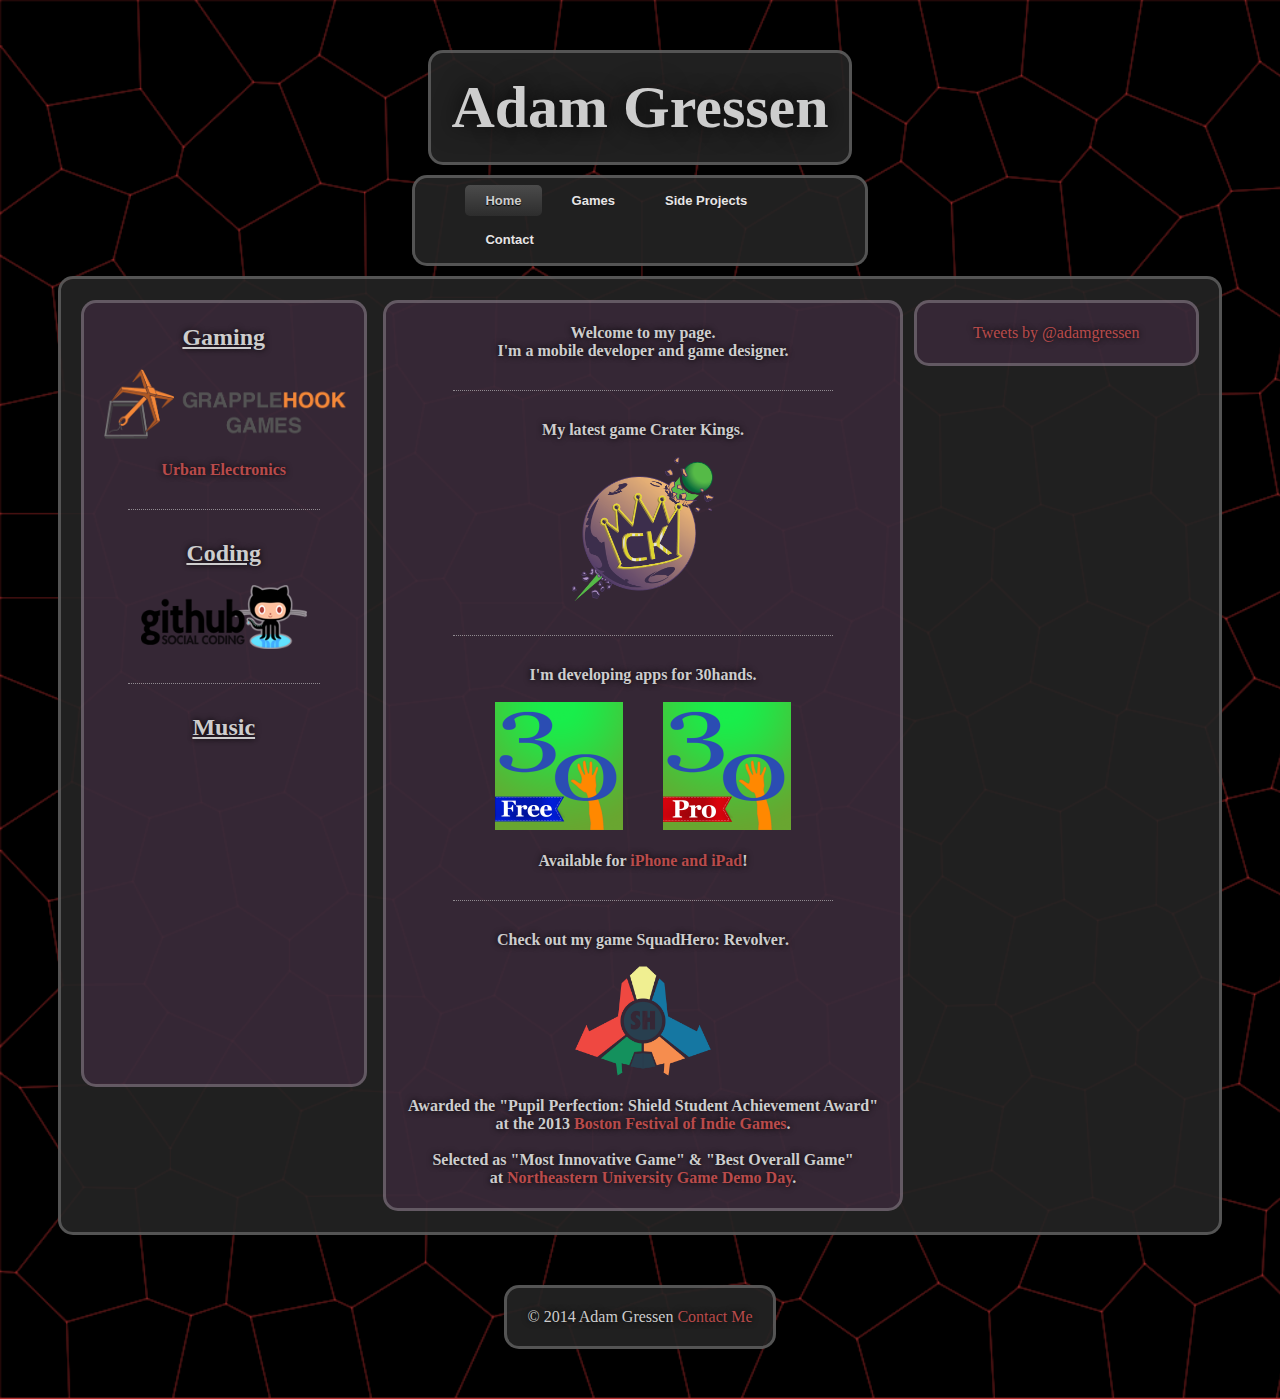
==== index.html @ 4e1608fd "added crater kings logo" ====
<!DOCTYPE HTML PUBLIC "-//W3C//DTD HTML 4.01//EN">
<html>
<head>
<meta http-equiv="Content-Type" content="text/html; charset=UTF-8">

<title>
Adam Gressen's Webpage
</title>
<LINK rel="SHORTCUT ICON" href="http://adamgressen.com/favicon.ico">
<link rel="StyleSheet" type="text/css" href="style.css"></link>

<script>
  (function(i,s,o,g,r,a,m){i['GoogleAnalyticsObject']=r;i[r]=i[r]||function(){
  (i[r].q=i[r].q||[]).push(arguments)},i[r].l=1*new Date();a=s.createElement(o),
  m=s.getElementsByTagName(o)[0];a.async=1;a.src=g;m.parentNode.insertBefore(a,m)
  })(window,document,'script','//www.google-analytics.com/analytics.js','ga');

  ga('create', 'UA-44325017-1', 'adamgressen.com');
  ga('send', 'pageview');

</script>

</head>

<body>
	<div id="header">
		<span>
			Adam Gressen
		</span>
	</div>

	<div id='menu'>
		<ul>
		   <li class='active'><a href='http://www.adamgressen.com'>Home</a></li>
		   <li class='has-sub'><a href='#'>Games</a>
		      <ul>
		      	<li><a href='http://www.craterkings.com/'>Crater Kings</a></li>
		         <li><a href='http://www.squadhero.com'>SquadHero: Revolver</a></li>
		         <li><a href='http://adamgressen.com/PointCounterpoint'>Point Counterpoint</a></li>
		         <li><a href='http://adamgressen.com/Zombie-Dice'>Zombie Dice</a></li>
		         <li class='last'><a href='http://adamgressen.com/WebPlayer.html'>Teddy!</a></li>
		      </ul>
		   </li>
		   <li class='has-sub'><a href='#'>Side Projects</a>
		      <ul>
		         <li><a href='http://soundcloud.com/agressen'>SoundCloud</a></li>
		         <li><a href='http://bleacherreport.com/users/699354-adam-gressen'>Bleacher Report</a></li>
		         <li class='last'><a href='https://www.freelancer.com/users/1478095.html'>Freelancer</a></li>
		      </ul>
		   </li>
		   <li class='last'><a href='#'>Contact</a>
		   	  <ul>
		         <li><a href='http://www.facebook.com/agressen'>Facebook</a></li>
		         <li><a href='https://plus.google.com/105797963965211800206/posts'>Google+</a></li>
		         <li class='last'><a href='http://www.linkedin.com/in/adamgressen'>Linkedin</a></li>
		      </ul>
		   </li>
		</ul>
	</div>

	<div id="container">
		<div class="margin">
			<div id="left">
				<div class="margin">
					<h2>Gaming</h2>
					<br />
					<a href="http://www.grapplehookgames.com" target="_blank"><img src="images/grapplehookgames.png" alt="GrappleHook Games" height="70"></img></a>
					<br /><br />
					<a href="http://urbanelectronicgames.com"><strong>Urban Electronics</strong></a>
					<div class="separator"></div>
					<h2>Coding</h2>
					<br />
					<a href="https://github.com/newgrounds" target="_blank"><img src="github.png" alt="Github" height="64"></img></a>
					<div class="clearfix"></div>
					<div class="separator"></div>
					<h2>Music</h2>
					<br />
					<iframe width="100%" height="300" scrolling="no" frameborder="no" src="https://w.soundcloud.com/player/?url=https%3A//api.soundcloud.com/users/6178023&amp;auto_play=false&amp;hide_related=false&amp;show_comments=true&amp;show_user=true&amp;show_reposts=false&amp;visual=true"></iframe>
				</div>
			</div>

			<div id="right">
				<div class="margin">
					<!---------------------------------------------------------------------------->
					<!-- TWITTER PLUGIN -->
					
					<a class="twitter-timeline" href="https://twitter.com/adamgressen" data-widget-id="260249501657337858">Tweets by @adamgressen</a>
					<script>
					!function(d,s,id){
						var js,fjs=d.getElementsByTagName(s)[0];
						if(!d.getElementById(id)){
							js=d.createElement(s);
							js.id=id;js.src="//platform.twitter.com/widgets.js";
							fjs.parentNode.insertBefore(js,fjs);
						}
					}
					(document,"script","twitter-wjs");
					</script>

					<!-- END TWITTER PLUGIN -->
					<!---------------------------------------------------------------------------->
					<div class="clearfix"></div>
				</div>
			</div>
			
			<!-- center div must appear after left and right to display properly -->
			<div id="center">
				<div class="margin">
					Welcome to my page.<br />
					&nbsp;&nbsp;I'm a mobile developer and game designer.&nbsp;&nbsp;
					
					<div class="separator"></div>

					My latest game <strong>Crater Kings</strong>.<br /><br />
					<a href="http://www.craterkings.com">
						<img src="images/CraterKingsLogo.png" alt="Crater Kings" height="144"></img>
					</a>

					<div class="separator"></div>
					
					I'm developing apps for 30hands.<br /><br />
					<a href="http://www.30hands.net" target="_blank">
						<img src="images/30hands_free.png" alt="30hands Free" height="128px"></img>
					</a>
					&nbsp;&nbsp;&nbsp;&nbsp;&nbsp;&nbsp;&nbsp;&nbsp;
					<a href="http://www.30hands.net" target="_blank">
						<img src="images/30hands_pro.png" alt="30hands Pro" height="128px"></img>
					</a>
					<br /><br />
					Available for <a href="https://itunes.apple.com/us/app/30hands-create-show-what-you/id605013231?mt=8">iPhone and iPad</a>!

					<div class="separator"></div>

					<!--<br />
					I recently created an MBTA Trip Planner for my Software Development class.
					You can check it out <a href="mbta.html">here</a>.
					<br />I did some blogging during development. You can read my MBTA blog <a href="www.adamgressen.blogspot.com">here</a>.
					<br /><br /><br />-->
					Check out my game <strong>SquadHero: Revolver</strong>.
					<br />
					<a href="http://www.squadhero.com" target="_blank"><img src="squadhero.png" alt="SquadHero: Revolver" height="144"></img></a><br />
					Awarded the "Pupil Perfection: Shield Student Achievement Award" at the 2013 <a href="http://bostonfig.com">Boston Festival of Indie Games</a>.<br /><br />
					Selected as "Most Innovative Game" &amp; "Best Overall Game"<br />at <a href="http://www.northeastern.edu/games/demo/">Northeastern University Game Demo Day</a>.
				</div>
			</div>
		<div class="clearfix"></div>
		</div>
	</div>

</body>

<footer>
	<span>
		&copy; 2014 Adam Gressen
		<a href="mailto:adam@adamgressen.com">Contact Me</a>
	</span>
</footer>
</html>
---- style.css ----
html {
	font-family: 'Palatino Linotype', 'Book Antiqua', Palatino, serif;
}

body {
	background-image: url('bg.png');
	background-color: rgb(120,120,120);
	background-size: cover;
    background-repeat: no-repeat;
	min-width: 500px;
	text-align: center;
}

span {
	display: inline-block;
	background-color: rgba(35,35,35,0.9);
	-moz-border-radius: 15px;
	border-radius: 15px;
	text-align: center;
	padding: 20px 20px 20px 20px;
	color: rgb(205,205,205);
	text-shadow: black 0em 0em 0.4em;
	border-color: rgba(205,205,205,0.3);
	border-style: solid;
}

footer {
	font-size: 20;
	text-align: center;
	text-shadow: white 0em 0em 0.4em;
	margin-bottom: 50px;
}

a {
	color: rgb(185,75,75);
	text-decoration: none;
}

h2 {
	text-decoration: underline;
	font-weight: bold;
	font-size: 24px;
	margin: 0;
}

#header {
	font-family: 'Palatino Linotype', 'Book Antiqua', Palatino, serif;
	font-weight: bold;
	font-size: 60px;
	margin-top: 50px;
}

#container {
	margin: 10px 50px 50px 50px;
	position: relative;
	background-color: rgba(35,35,35,0.9);
	-moz-border-radius: 15px;
	border-radius: 15px;
	padding-top: 1px;
	padding-bottom: 1px;
	color: rgb(205,205,205);
	text-shadow: black 0em 0em 0.4em;
	border-color: rgba(205,205,205,0.3);
	border-style: solid;
}

#center {
	width: 46%;
	font-weight: bold;
	margin-left: 27%;
	margin-right: 2%;
	background-color: rgba(95,55,95,0.35);
	-moz-border-radius: 15px;
	border-radius: 15px;
	padding-top: 1px;
	padding-bottom: 1px;
	color: rgb(205,205,205);
	text-shadow: black 0em 0em 0.4em;
	border-color: rgba(205,205,205,0.3);
	border-style: solid;
}

#left {
	float: left;
	width: 25%;
	background-color: rgba(95,55,95,0.35);
	-moz-border-radius: 15px;
	border-radius: 15px;
	padding-top: 1px;
	padding-bottom: 1px;
	color: rgb(205,205,205);
	text-shadow: black 0em 0em 0.4em;
	border-color: rgba(205,205,205,0.3);
	border-style: solid;
}

#right {
	float: right;
	width: 25%;
	background-color: rgba(95,55,95,0.35);
	-moz-border-radius: 15px;
	border-radius: 15px;
	padding-top: 1px;
	padding-bottom: 1px;
	color: rgb(205,205,205);
	text-shadow: black 0em 0em 0.4em;
	border-color: rgba(205,205,205,0.3);
	border-style: solid;
}

div.clearfix {
	clear: both;
}

div.separator {
	margin-left: auto;
	margin-top: 30px;
	margin-right: auto;
	width: 80%;
	padding: 0 0 30px 0;
	border-top: dotted 1px;
	border-color: rgba(205,205,205,0.6)
}

div.margin {
	margin: 20px 20px 20px 20px;
}




#menu ul {
	margin: 10px 32% 10px 32%;
	padding: 7px 45px 0;
	line-height: 100%;
	font: normal 0.53em Arial, Helvetica, sans-serif;
	width: auto;
	background-color: rgba(35,35,35,0.9);
	-moz-border-radius: 15px;
	-webkit-border-radius: 15px;
	border-radius: 15px;
	color: rgb(205,205,205);
	text-shadow: black 0em 0em 0.4em;
	border-color: rgba(205,205,205,0.3);
	border-style: solid;
}
#menu
 li {
  margin: 0 5px;
  padding: 0 0 8px;
  float: left;
  position: relative;
  list-style: none;
}
#menu
 a,
#menu
 a:link {
  font-weight: bold;
  font-size: 13px;
  color: #e7e5e5;
  text-decoration: none;
  display: block;
  padding: 8px 20px;
  margin: 0;
  border-radius: 5px;
  -webkit-border-radius: 5px;
  -moz-border-radius: 5px;
  text-shadow: 0 1px 1px rgba(0, 0, 0, 0.3);
}
#menu
 a:hover {
  background: #000;
  color: #fff;
}
#menu
 .active a,
#menu
 li:hover > a {
 	background: -webkit-linear-gradient(rgb(75,75,75), rgb(45,45,45)); /* For Safari */
	background: -o-linear-gradient(rgb(75,75,75), rgb(45,45,45)); /* For Opera 11.1 to 12.0 */
	background: -moz-linear-gradient(rgb(75,75,75), rgb(45,45,45)); /* For Firefox 3.6 to 15 */
	background: linear-gradient(rgb(75,75,75), rgb(45,45,45)); /* Standard syntax */
	color: rgb(205,205,205);
	text-shadow: 0 1px 1px #000000;
}
#menu
 ul ul li:hover a,
#menu
 li:hover li a {
  background: none;
  border: none;
  color: rgb(205,205,205);
  -webkit-box-shadow: none;
  -moz-box-shadow: none;
}
#menu
 ul ul a:hover {
	background: -webkit-linear-gradient(rgb(75,75,75), rgb(45,45,45)) !important; /* For Safari */
	background: -o-linear-gradient(rgb(75,75,75), rgb(45,45,45)) !important; /* For Opera 11.1 to 12.0 */
	background: -moz-linear-gradient(rgb(75,75,75), rgb(45,45,45)) !important; /* For Firefox 3.6 to 15 */
	background: linear-gradient(rgb(75,75,75), rgb(45,45,45)) !important; /* Standard syntax */
	color: #fff !important;
	-webkit-border-radius: 5px;
	-moz-border-radius: 5px;
	border-radius: 5px;
	text-shadow: 0 1px 1px #000000;
}
#menu
 li:hover > ul {
  display: block;
}
#menu
 ul ul {
  z-index: 1000;
  display: none;
  margin: 0;
  padding: 0;
  width: 185px;
  position: absolute;
  top: 40px;
  left: 0;
  background: rgb(35,35,35);
  border: solid 1px #b4b4b4;
  -webkit-border-radius: 5px;
  -moz-border-radius: 5px;
  border-radius: 5px;
}
#menu
 ul ul li {
  float: none;
  margin: 0;
  padding: 3px;
}
#menu
 ul ul a,
#menu
 ul ul a:link {
  font-weight: normal;
  font-size: 12px;
}
#menu
 ul:after {
  content: '.';
  display: block;
  clear: both;
  visibility: hidden;
  line-height: 0;
  height: 0;
}
* html #menu
 ul {
  height: 1%;
}
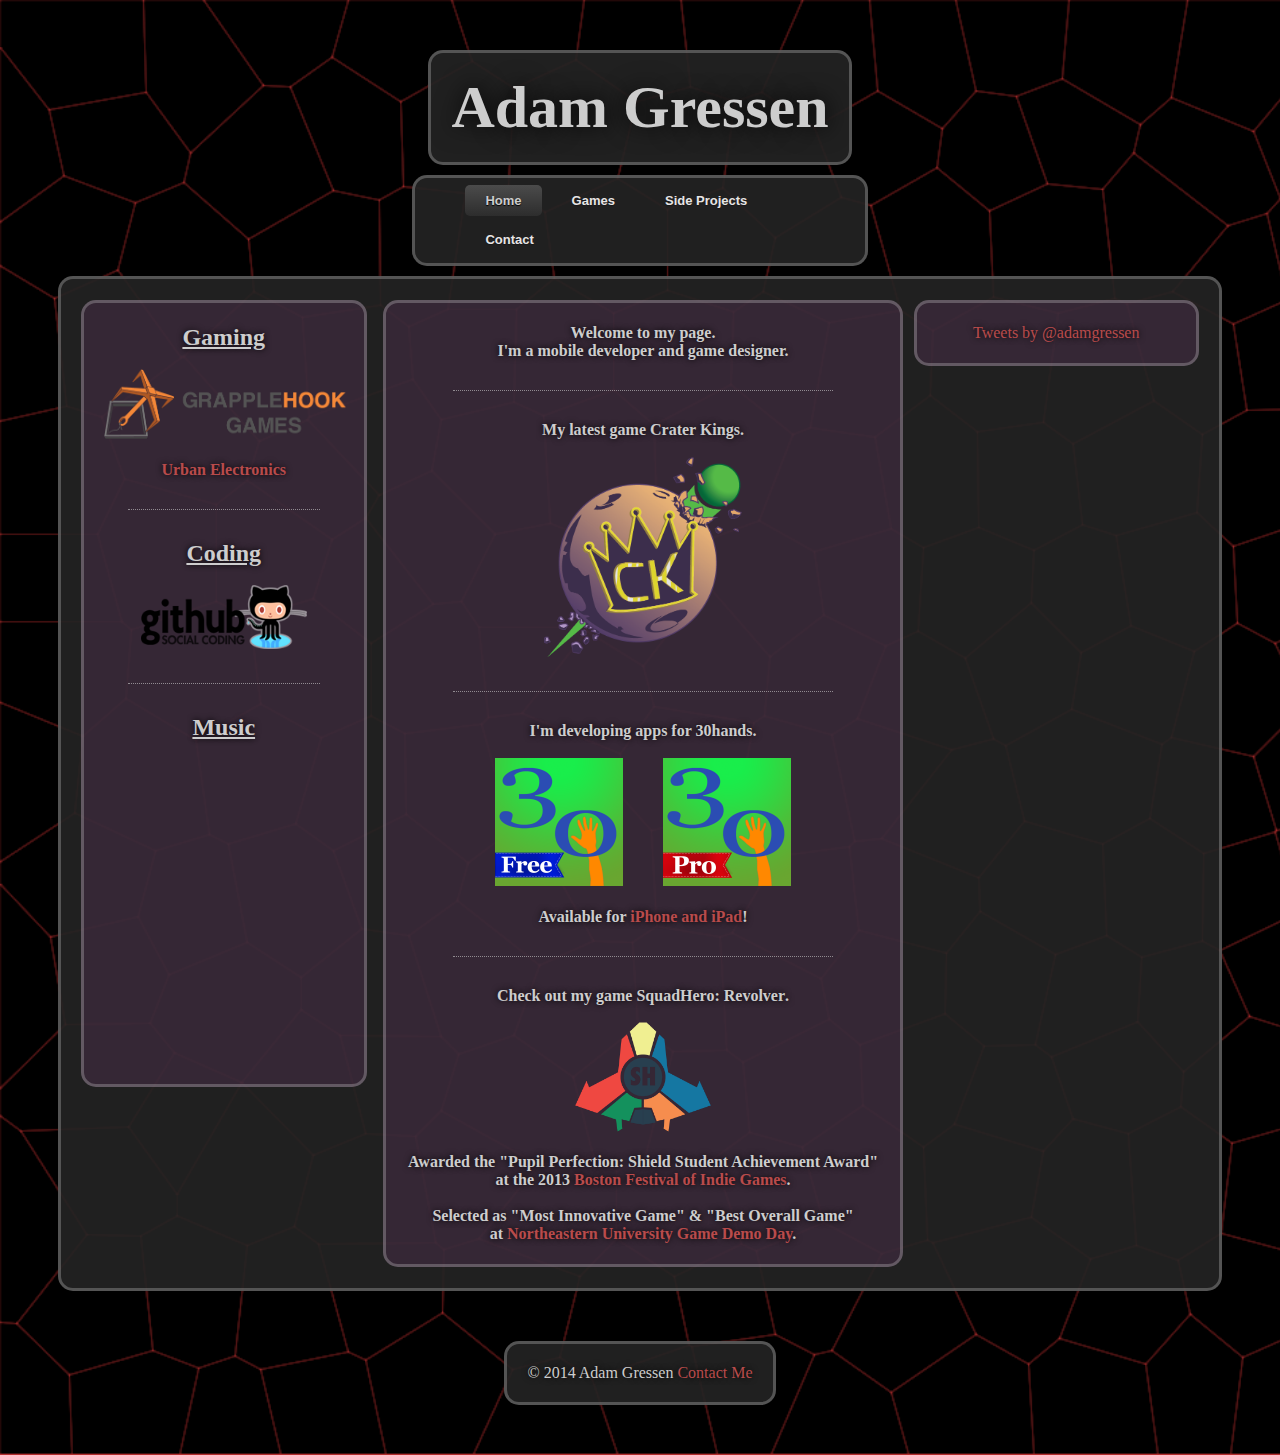
==== commit f5ba54cc: "larger crater kings logo" ====
--- a/index.html
+++ b/index.html
@@ -113,7 +113,7 @@
 
 					My latest game <strong>Crater Kings</strong>.<br /><br />
 					<a href="http://www.craterkings.com">
-						<img src="images/CraterKingsLogo.png" alt="Crater Kings" height="144"></img>
+						<img src="images/CraterKingsLogo.png" alt="Crater Kings" height="200"></img>
 					</a>
 
 					<div class="separator"></div>
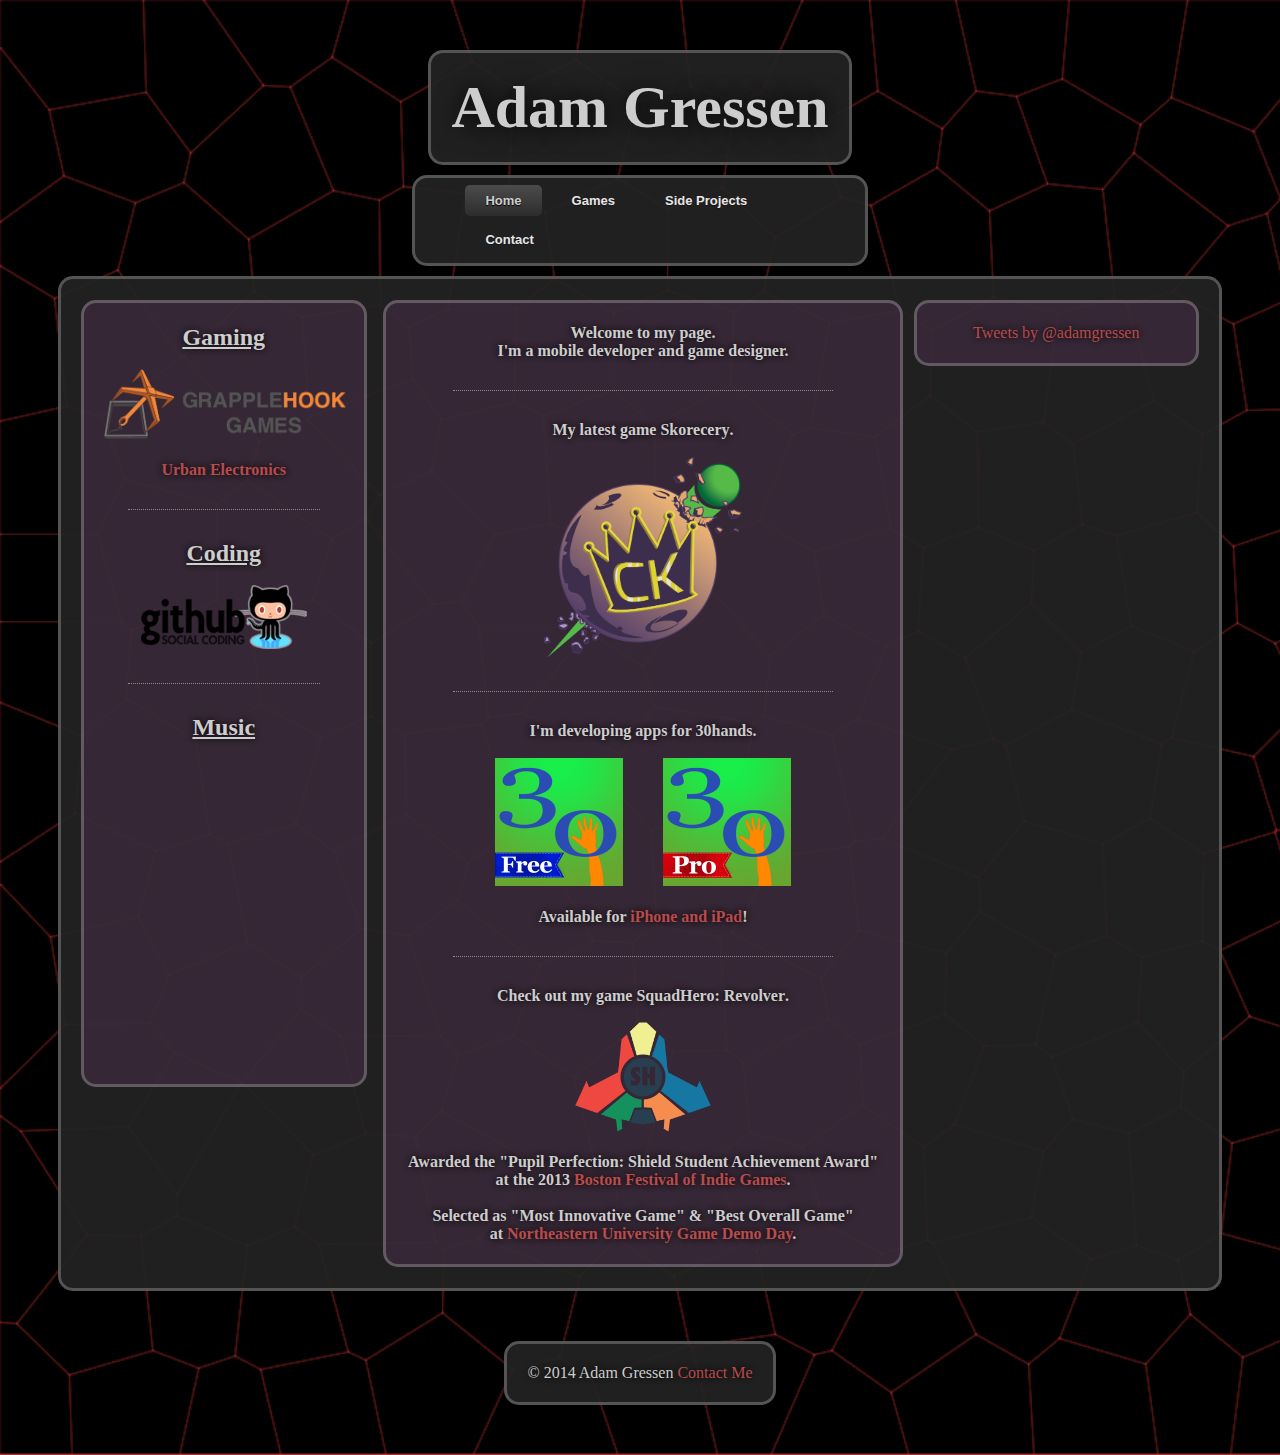
==== commit b9bef620: "Updating for Skorecery and SquadHero path changes" ====
--- a/index.html
+++ b/index.html
@@ -32,13 +32,15 @@
 	<div id='menu'>
 		<ul>
 		   <li class='active'><a href='http://www.adamgressen.com'>Home</a></li>
-		   <li class='has-sub'><a href='#'>Games</a>
+		   <li class='has-sub'><a href='http://www.adamgressen.com/games.html'>Games</a>
 		      <ul>
-		      	<li><a href='http://www.craterkings.com/'>Crater Kings</a></li>
-		         <li><a href='http://www.squadhero.com'>SquadHero: Revolver</a></li>
-		         <li><a href='http://adamgressen.com/PointCounterpoint'>Point Counterpoint</a></li>
-		         <li><a href='http://adamgressen.com/Zombie-Dice'>Zombie Dice</a></li>
-		         <li class='last'><a href='http://adamgressen.com/WebPlayer.html'>Teddy!</a></li>
+		      	<li><a href='http://www.grapplehook.me/skorecery'>Skorecery</a></li>
+				<li><a href='http://www.grapplehook.me/squadhero'>SquadHero: Revolver</a></li>
+				<li><a href='http://www.runedaddies.com'>Rune Daddies</a></li>
+				<li><a href='http://newgramps.itch.io/rogue-infinity'>Rogue Infinity</a></li>
+				<li><a href='http://adamgressen.com/PointCounterpoint'>Point Counterpoint</a></li>
+				<li><a href='http://adamgressen.com/Zombie-Dice'>Zombie Dice</a></li>
+				<li class='last'><a href='http://adamgressen.com/Teddy.html'>Teddy!</a></li>
 		      </ul>
 		   </li>
 		   <li class='has-sub'><a href='#'>Side Projects</a>
@@ -111,9 +113,9 @@
 					
 					<div class="separator"></div>
 
-					My latest game <strong>Crater Kings</strong>.<br /><br />
-					<a href="http://www.craterkings.com">
-						<img src="images/CraterKingsLogo.png" alt="Crater Kings" height="200"></img>
+					My latest game <strong>Skorecery</strong>.<br /><br />
+					<a href="http://www.grapplehook.me/skorecery">
+						<img src="images/CraterKingsLogo.png" alt="Skorecery" height="200"></img>
 					</a>
 
 					<div class="separator"></div>
@@ -138,7 +140,7 @@
 					<br /><br /><br />-->
 					Check out my game <strong>SquadHero: Revolver</strong>.
 					<br />
-					<a href="http://www.squadhero.com" target="_blank"><img src="squadhero.png" alt="SquadHero: Revolver" height="144"></img></a><br />
+					<a href="http://www.grapplehook.me/squadhero" target="_blank"><img src="squadhero.png" alt="SquadHero: Revolver" height="144"></img></a><br />
 					Awarded the "Pupil Perfection: Shield Student Achievement Award" at the 2013 <a href="http://bostonfig.com">Boston Festival of Indie Games</a>.<br /><br />
 					Selected as "Most Innovative Game" &amp; "Best Overall Game"<br />at <a href="http://www.northeastern.edu/games/demo/">Northeastern University Game Demo Day</a>.
 				</div>
@@ -155,4 +157,4 @@
 		<a href="mailto:adam@adamgressen.com">Contact Me</a>
 	</span>
 </footer>
-</html>+</html>
--- a/style.css
+++ b/style.css
@@ -54,6 +54,19 @@
 	margin: 10px 50px 50px 50px;
 	position: relative;
 	background-color: rgba(35,35,35,0.9);
+	-moz-border-radius: 15px;
+	border-radius: 15px;
+	padding-top: 1px;
+	padding-bottom: 1px;
+	color: rgb(205,205,205);
+	text-shadow: black 0em 0em 0.4em;
+	border-color: rgba(205,205,205,0.3);
+	border-style: solid;
+}
+
+#portfolio {
+	width: 100%;
+	background-color: rgba(95,55,95,0.35);
 	-moz-border-radius: 15px;
 	border-radius: 15px;
 	padding-top: 1px;
@@ -120,6 +133,46 @@
 	padding: 0 0 30px 0;
 	border-top: dotted 1px;
 	border-color: rgba(205,205,205,0.6)
+}
+
+div.portfolio-table {
+	display: table;
+	margin: auto;
+	border-spacing: 50px;
+}
+
+div.box {
+	display: table-cell;
+	position: relative;
+	width: 50%;
+	padding: 30px;
+	background-color: rgba(35,35,35,1);
+	border: 1px dotted rgba(255,0,0,0.4);
+	-moz-border-radius: 25px;
+	border-radius: 25px;
+	-moz-box-shadow: inset 0px 1px 2px rgba(0,0,0,0.3);
+	-webkit-box-shadow: inset 0px 1px 2px rgba(0,0,0,0.3);
+	box-shadow: inset 0 0 2px 2px rgba(0,0,0,1);
+}
+
+div.box a.cell-link {
+    position: absolute;
+    width: 100%;
+    height: 100%;
+    top: 0;
+    left: 0;
+    text-decoration: none; /* No underlines on the link */
+    z-index: 10; /* Places the link above everything else in the div */
+    background-color: #FFF; /* Fix to make div clickable in IE */
+    opacity: 0; /* Fix to make div clickable in IE */
+    filter: alpha(opacity=1); /* Fix to make div clickable in IE */
+}
+
+div.box:hover {
+	background-color: rgba(105,65,105,0.35);
+	-moz-box-shadow: 0px 1px 2px rgba(0,0,0,0.3);
+	-webkit-box-shadow: 0px 1px 2px rgba(0,0,0,0.3);
+	box-shadow: 0 0 2px 2px rgba(0,0,0,1);
 }
 
 div.margin {
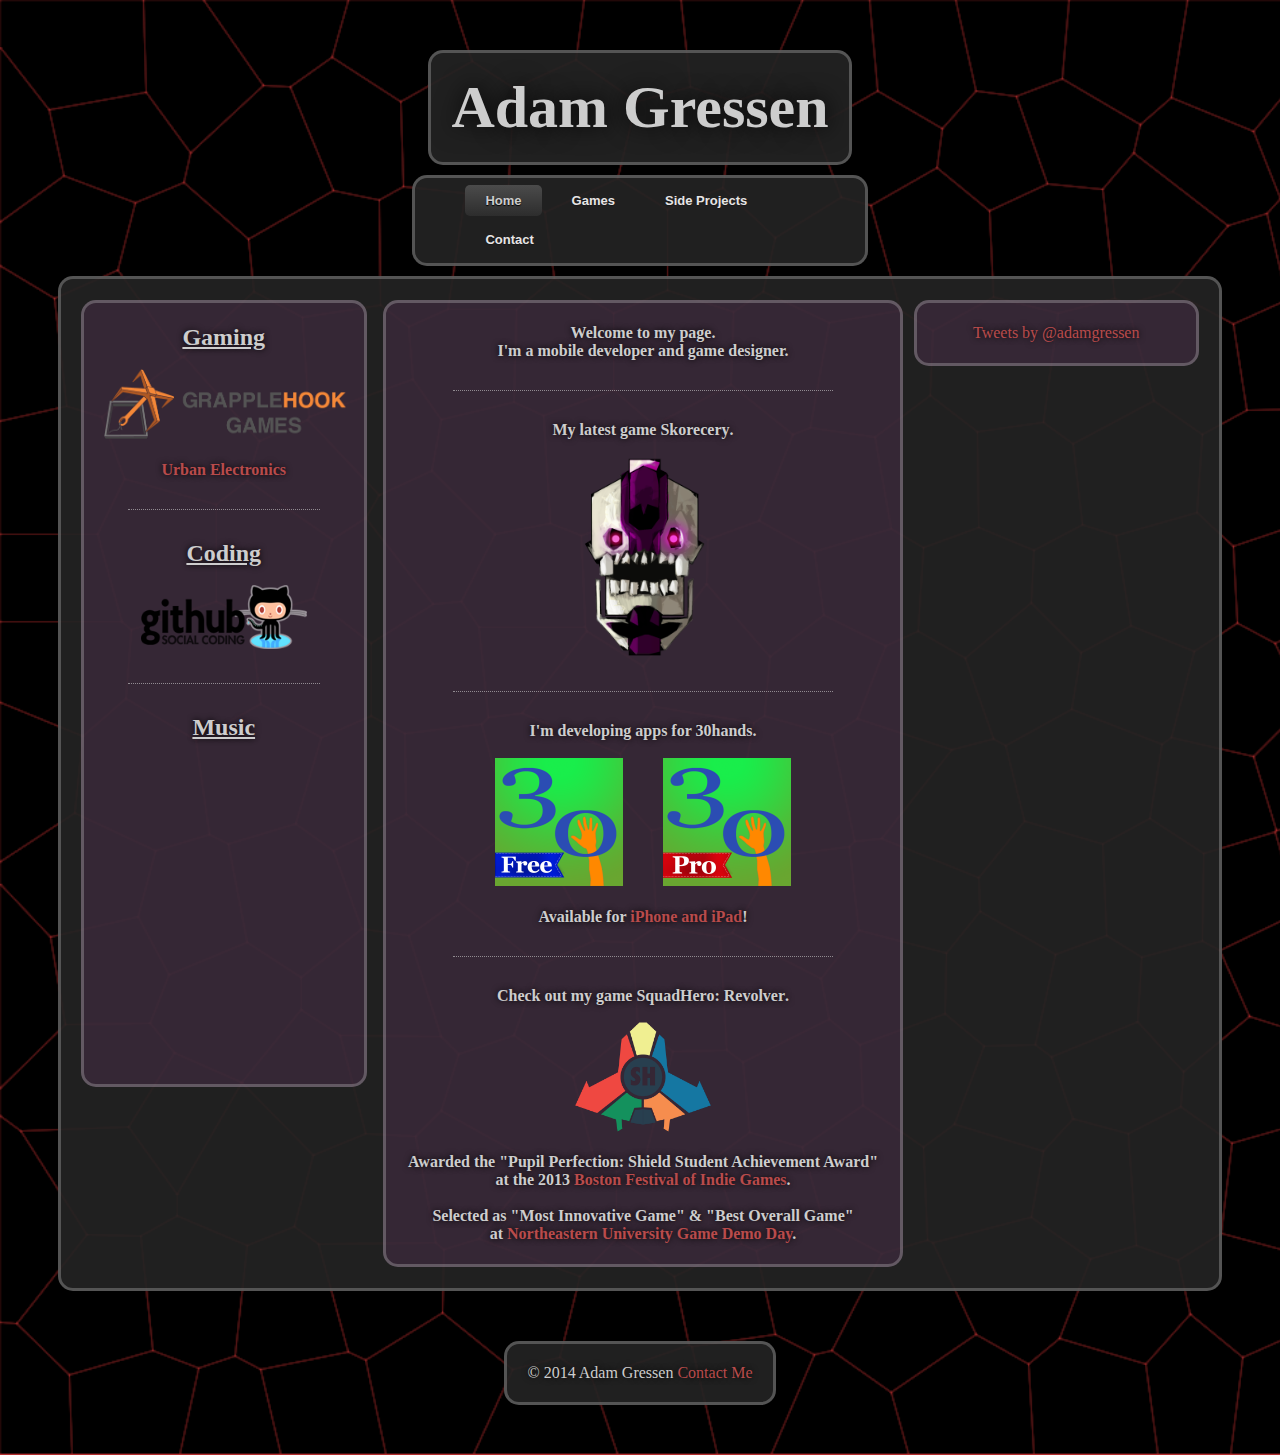
==== commit 7e82f839: "update Side Projects & Skorecery logo" ====
--- a/index.html
+++ b/index.html
@@ -46,8 +46,6 @@
 		   <li class='has-sub'><a href='#'>Side Projects</a>
 		      <ul>
 		         <li><a href='http://soundcloud.com/agressen'>SoundCloud</a></li>
-		         <li><a href='http://bleacherreport.com/users/699354-adam-gressen'>Bleacher Report</a></li>
-		         <li class='last'><a href='https://www.freelancer.com/users/1478095.html'>Freelancer</a></li>
 		      </ul>
 		   </li>
 		   <li class='last'><a href='#'>Contact</a>
@@ -115,7 +113,7 @@
 
 					My latest game <strong>Skorecery</strong>.<br /><br />
 					<a href="http://www.grapplehook.me/skorecery">
-						<img src="images/CraterKingsLogo.png" alt="Skorecery" height="200"></img>
+						<img src="images/SkoreceryLogo.png" alt="Skorecery" height="200"></img>
 					</a>
 
 					<div class="separator"></div>
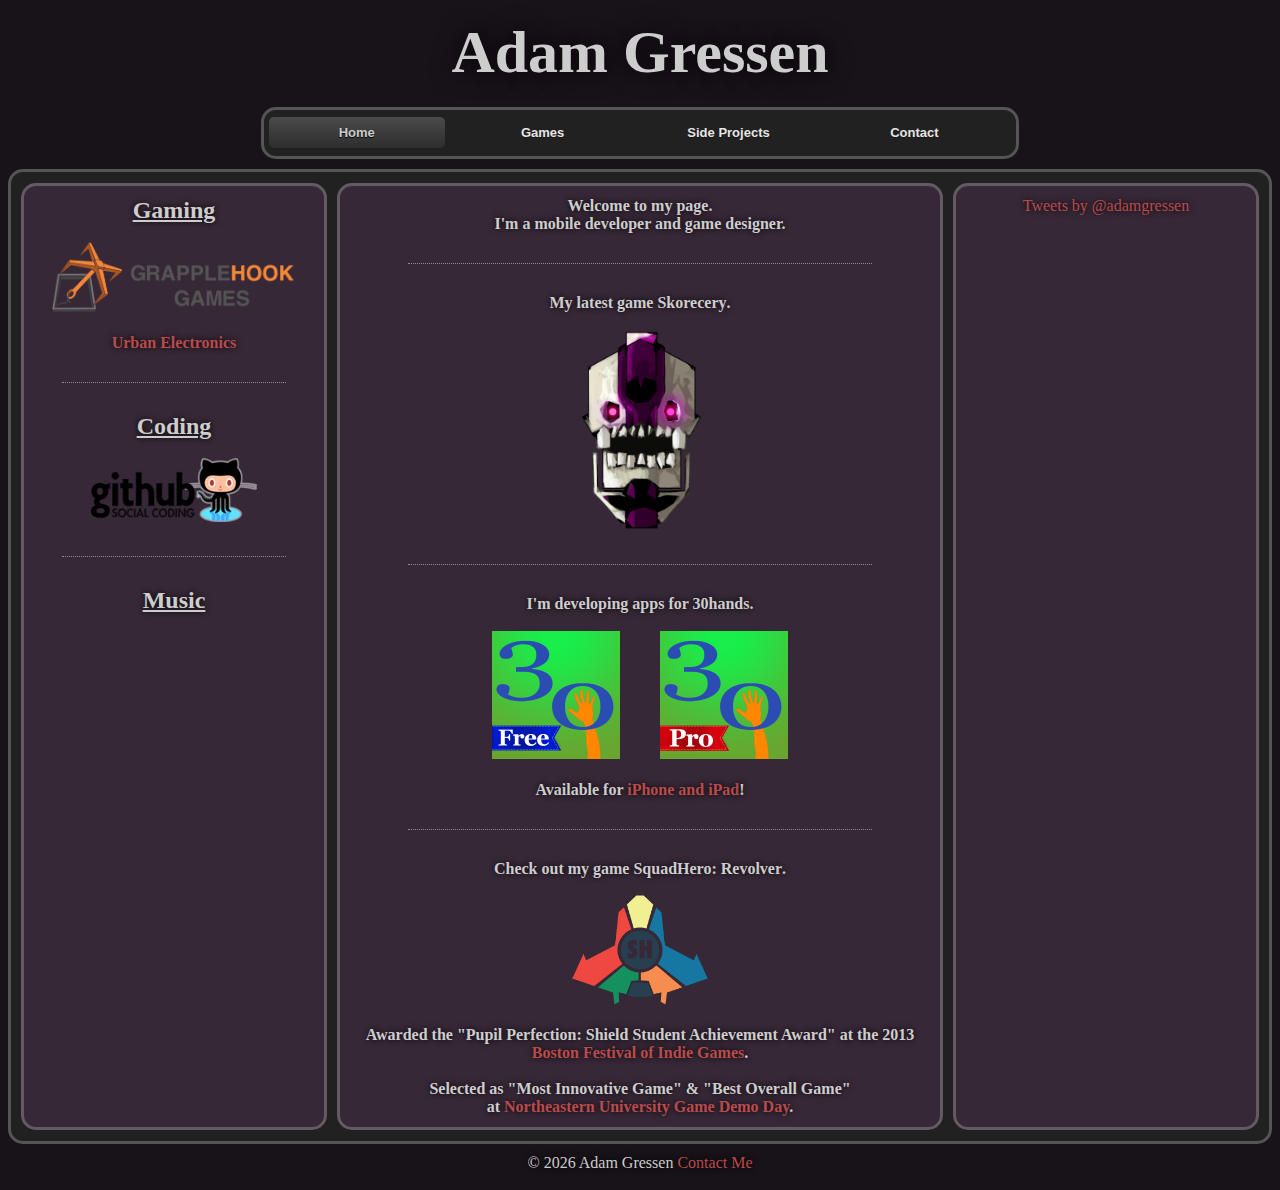
==== commit cba89c49: "2020 site updates + responsive" ====
--- a/index.html
+++ b/index.html
@@ -27,39 +27,37 @@
 		<span>
 			Adam Gressen
 		</span>
-	</div>
 
-	<div id='menu'>
-		<ul>
-		   <li class='active'><a href='http://www.adamgressen.com'>Home</a></li>
-		   <li class='has-sub'><a href='http://www.adamgressen.com/games.html'>Games</a>
-		      <ul>
-		      	<li><a href='http://www.grapplehook.me/skorecery'>Skorecery</a></li>
-				<li><a href='http://www.grapplehook.me/squadhero'>SquadHero: Revolver</a></li>
-				<li><a href='http://www.runedaddies.com'>Rune Daddies</a></li>
-				<li><a href='http://newgramps.itch.io/rogue-infinity'>Rogue Infinity</a></li>
-				<li><a href='http://adamgressen.com/PointCounterpoint'>Point Counterpoint</a></li>
-				<li><a href='http://adamgressen.com/Zombie-Dice'>Zombie Dice</a></li>
-				<li class='last'><a href='http://adamgressen.com/Teddy.html'>Teddy!</a></li>
-		      </ul>
-		   </li>
-		   <li class='has-sub'><a href='#'>Side Projects</a>
-		      <ul>
-		         <li><a href='http://soundcloud.com/agressen'>SoundCloud</a></li>
-		      </ul>
-		   </li>
-		   <li class='last'><a href='#'>Contact</a>
-		   	  <ul>
-		         <li><a href='http://www.facebook.com/agressen'>Facebook</a></li>
-		         <li><a href='https://plus.google.com/105797963965211800206/posts'>Google+</a></li>
-		         <li class='last'><a href='http://www.linkedin.com/in/adamgressen'>Linkedin</a></li>
-		      </ul>
-		   </li>
-		</ul>
+		<div id='menu'>
+			<ul>
+				<li class='active'><a href='http://www.adamgressen.com'>Home</a></li>
+				<li class='has-sub'><a href='http://www.adamgressen.com/games.html'>Games</a>
+					<ul>
+						<li><a href='http://www.grapplehook.me/skorecery'>Skorecery</a></li>
+					<li><a href='http://www.grapplehook.me/squadhero'>SquadHero: Revolver</a></li>
+					<li><a href='http://www.runedaddies.com'>Rune Daddies</a></li>
+					<li><a href='http://newgramps.itch.io/rogue-infinity'>Rogue Infinity</a></li>
+					<li><a href='http://adamgressen.com/PointCounterpoint'>Point Counterpoint</a></li>
+					<li><a href='http://adamgressen.com/Zombie-Dice'>Zombie Dice</a></li>
+					<li class='last'><a href='http://adamgressen.com/Teddy.html'>Teddy!</a></li>
+					</ul>
+				</li>
+				<li class='has-sub'><a href='#'>Side Projects</a>
+					<ul>
+						<li><a href='http://soundcloud.com/agressen'>SoundCloud</a></li>
+					</ul>
+				</li>
+				<li class='last'><a href='#'>Contact</a>
+						<ul>
+						<li class='last'><a href='http://www.linkedin.com/in/adamgressen'>Linkedin</a></li>
+					</ul>
+				</li>
+			</ul>
+		</div>
 	</div>
 
 	<div id="container">
-		<div class="margin">
+		<div class="margin" id="container-flex">
 			<div id="left">
 				<div class="margin">
 					<h2>Gaming</h2>
@@ -79,31 +77,6 @@
 				</div>
 			</div>
 
-			<div id="right">
-				<div class="margin">
-					<!---------------------------------------------------------------------------->
-					<!-- TWITTER PLUGIN -->
-					
-					<a class="twitter-timeline" href="https://twitter.com/adamgressen" data-widget-id="260249501657337858">Tweets by @adamgressen</a>
-					<script>
-					!function(d,s,id){
-						var js,fjs=d.getElementsByTagName(s)[0];
-						if(!d.getElementById(id)){
-							js=d.createElement(s);
-							js.id=id;js.src="//platform.twitter.com/widgets.js";
-							fjs.parentNode.insertBefore(js,fjs);
-						}
-					}
-					(document,"script","twitter-wjs");
-					</script>
-
-					<!-- END TWITTER PLUGIN -->
-					<!---------------------------------------------------------------------------->
-					<div class="clearfix"></div>
-				</div>
-			</div>
-			
-			<!-- center div must appear after left and right to display properly -->
 			<div id="center">
 				<div class="margin">
 					Welcome to my page.<br />
@@ -143,6 +116,30 @@
 					Selected as "Most Innovative Game" &amp; "Best Overall Game"<br />at <a href="http://www.northeastern.edu/games/demo/">Northeastern University Game Demo Day</a>.
 				</div>
 			</div>
+
+			<div id="right">
+				<div class="margin">
+					<!---------------------------------------------------------------------------->
+					<!-- TWITTER PLUGIN -->
+					
+					<a class="twitter-timeline" href="https://twitter.com/adamgressen" data-widget-id="260249501657337858">Tweets by @adamgressen</a>
+					<script>
+					!function(d,s,id){
+						var js,fjs=d.getElementsByTagName(s)[0];
+						if(!d.getElementById(id)){
+							js=d.createElement(s);
+							js.id=id;js.src="//platform.twitter.com/widgets.js";
+							fjs.parentNode.insertBefore(js,fjs);
+						}
+					}
+					(document,"script","twitter-wjs");
+					</script>
+
+					<!-- END TWITTER PLUGIN -->
+					<!---------------------------------------------------------------------------->
+					<div class="clearfix"></div>
+				</div>
+			</div>
 		<div class="clearfix"></div>
 		</div>
 	</div>
@@ -151,7 +148,7 @@
 
 <footer>
 	<span>
-		&copy; 2014 Adam Gressen
+		&copy; <script>document.write(new Date().getFullYear())</script> Adam Gressen
 		<a href="mailto:adam@adamgressen.com">Contact Me</a>
 	</span>
 </footer>
--- a/style.css
+++ b/style.css
@@ -3,32 +3,24 @@
 }
 
 body {
-	background-image: url('bg.png');
-	background-color: rgb(120,120,120);
-	background-size: cover;
-    background-repeat: no-repeat;
+	background-color: rgb(24, 18, 25);
 	min-width: 500px;
 	text-align: center;
 }
 
 span {
 	display: inline-block;
-	background-color: rgba(35,35,35,0.9);
-	-moz-border-radius: 15px;
-	border-radius: 15px;
+	-moz-border-radius: 15px;
 	text-align: center;
-	padding: 20px 20px 20px 20px;
-	color: rgb(205,205,205);
-	text-shadow: black 0em 0em 0.4em;
-	border-color: rgba(205,205,205,0.3);
-	border-style: solid;
+	padding: 10px;
+	color: rgb(205,205,205);
+	text-shadow: black 0em 0em 0.4em;
 }
 
 footer {
 	font-size: 20;
 	text-align: center;
 	text-shadow: white 0em 0em 0.4em;
-	margin-bottom: 50px;
 }
 
 a {
@@ -47,11 +39,10 @@
 	font-family: 'Palatino Linotype', 'Book Antiqua', Palatino, serif;
 	font-weight: bold;
 	font-size: 60px;
-	margin-top: 50px;
+	margin-top: 5px;
 }
 
 #container {
-	margin: 10px 50px 50px 50px;
 	position: relative;
 	background-color: rgba(35,35,35,0.9);
 	-moz-border-radius: 15px;
@@ -78,10 +69,11 @@
 }
 
 #center {
-	width: 46%;
+	flex: 2;
+	order: 2;
 	font-weight: bold;
-	margin-left: 27%;
-	margin-right: 2%;
+	margin-left: 10px;
+	margin-right: 10px;
 	background-color: rgba(95,55,95,0.35);
 	-moz-border-radius: 15px;
 	border-radius: 15px;
@@ -94,8 +86,8 @@
 }
 
 #left {
-	float: left;
-	width: 25%;
+	flex: 1;
+	order: 1;
 	background-color: rgba(95,55,95,0.35);
 	-moz-border-radius: 15px;
 	border-radius: 15px;
@@ -108,8 +100,8 @@
 }
 
 #right {
-	float: right;
-	width: 25%;
+	flex: 1;
+	order: 3;
 	background-color: rgba(95,55,95,0.35);
 	-moz-border-radius: 15px;
 	border-radius: 15px;
@@ -176,15 +168,42 @@
 }
 
 div.margin {
-	margin: 20px 20px 20px 20px;
-}
+	margin: 10px;
+}
+
+#container-flex {
+	display: flex;
+}
+
+@media screen and (max-width: 1111px) {
+  #container-flex {
+    flex-direction: column;
+  }
+
+  #left {
+	order: 2;
+	margin-bottom: 10px;
+  }
+
+  #right {
+    order: 3;
+  }
+
+  #center {
+	order: 1;
+	margin-left: 0;
+	margin-right: 0;
+	margin-bottom: 10px;
+  }
+}
+
 
 
 
 
 #menu ul {
-	margin: 10px 32% 10px 32%;
-	padding: 7px 45px 0;
+	margin: 10px 20% 10px 20%;
+	padding: 7px 0 0;
 	line-height: 100%;
 	font: normal 0.53em Arial, Helvetica, sans-serif;
 	width: auto;
@@ -196,12 +215,13 @@
 	text-shadow: black 0em 0em 0.4em;
 	border-color: rgba(205,205,205,0.3);
 	border-style: solid;
+	display: flex;
 }
 #menu
  li {
   margin: 0 5px;
   padding: 0 0 8px;
-  float: left;
+  flex: 3;
   position: relative;
   list-style: none;
 }
